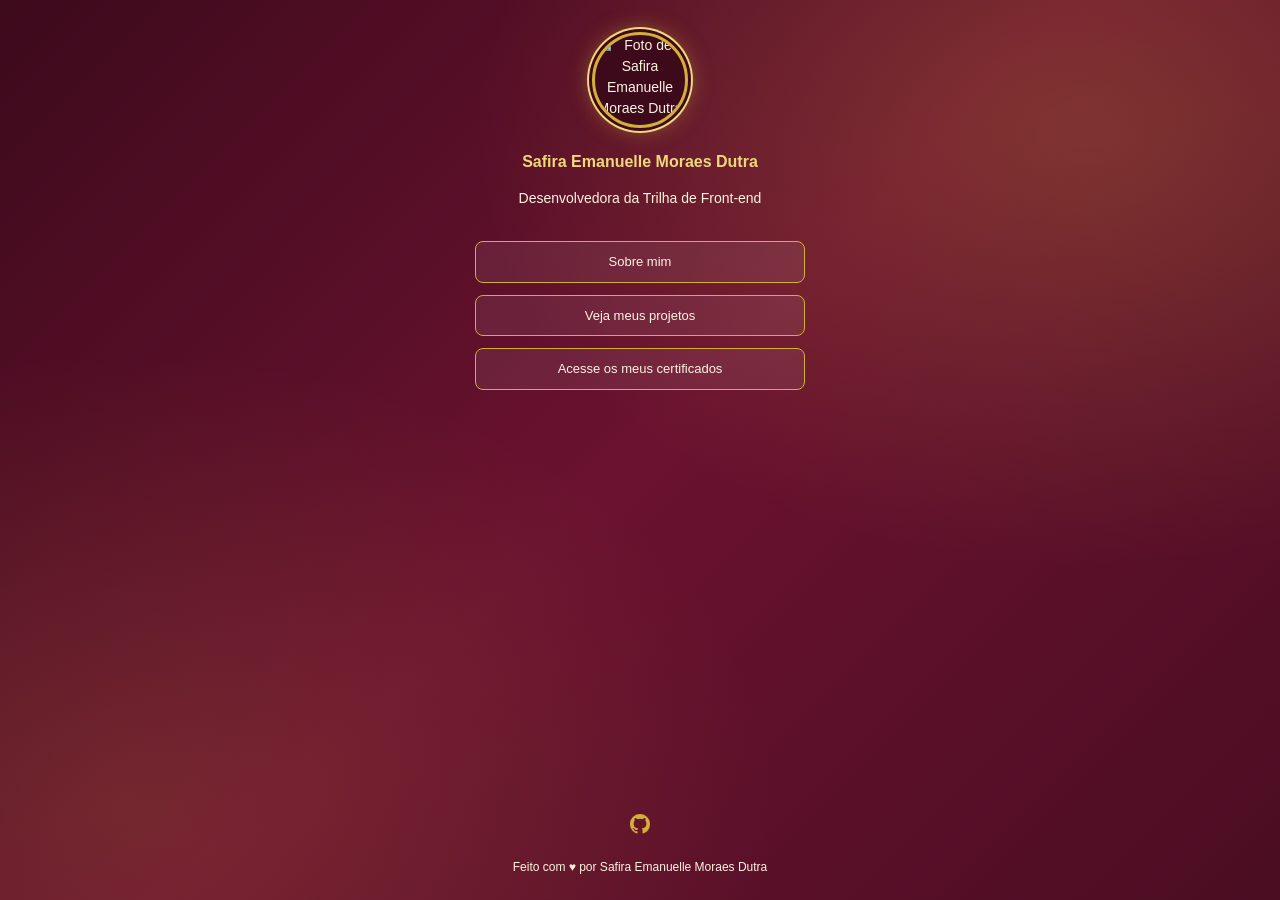
==== index.html @ b4dc5c0c "Add files via upload" ====
<!DOCTYPE html>
<html lang="pt-BR">
<head>
  <meta charset="UTF-8">
  <meta name="viewport" content="width=device-width, initial-scale=1.0">
  <title>Portfólio | Safira Emanuelle Moraes Dutra</title>
  <link rel="stylesheet" href="style.css">
</head>
<body>
  <main>
    <header class="perfil">
      <img src="img/foto.jpg" alt="Foto de Safira Emanuelle Moraes Dutra">
      <h1>Safira Emanuelle Moraes Dutra</h1>
      <p>Desenvolvedora da Trilha de Front-end</p>
    </header>
    <nav class="botoes" aria-label="Navegação principal">
      <a class="btn" href="sobre.html">Sobre mim</a>
      <a class="btn" href="projetos.html">Veja meus projetos</a>
      <a class="btn" href="https://drive.google.com/drive/folders/1hjaF1EooUSYJDW2DxdFqqINKVsi1pJM4" target="_blank" rel="noopener">Acesse os meus certificados</a>
    </nav>
  </main>
  <footer>
    <div class="social">
      <a href="https://github.com/safdutra" target="_blank" rel="noopener" aria-label="GitHub"><svg viewBox="0 0 16 16" aria-hidden="true"><path d="M8 0C3.58 0 0 3.58 0 8c0 3.54 2.29 6.53 5.47 7.59.4.07.55-.17.55-.38 0-.19-.01-.82-.01-1.49-2.01.37-2.53-.49-2.69-.94-.09-.23-.48-.94-.82-1.13-.28-.15-.68-.52-.01-.53.63-.01 1.08.58 1.23.82.72 1.21 1.87.87 2.33.66.07-.52.28-.87.51-1.07-1.78-.2-3.64-.89-3.64-3.95 0-.87.31-1.59.82-2.15-.08-.2-.36-1.02.08-2.12 0 0 .67-.21 2.2.82a7.6 7.6 0 0 1 4 0c1.53-1.04 2.2-.82 2.2-.82.44 1.1.16 1.92.08 2.12.51.56.82 1.27.82 2.15 0 3.07-1.87 3.75-3.65 3.95.29.25.54.73.54 1.48 0 1.07-.01 1.93-.01 2.2 0 .21.15.46.55.38A8.01 8.01 0 0 0 16 8c0-4.42-3.58-8-8-8z"/></svg></a>
    </div>
    <span>Feito com ♥ por Safira Emanuelle Moraes Dutra</span>
  </footer>
</body>
</html>
---- style.css ----
:root{--bordo:#6b1230;--bordo-escuro:#3d0a1c;--dourado:#d4af37;--dourado-claro:#f0d77a;--creme:#fdf3e1}
html{background:#3d0a1c}
*{box-sizing:border-box;margin:0;padding:0}
body{
  font-family:"Inter","Segoe UI",Roboto,Arial,sans-serif;font-size:14px;color:var(--creme);line-height:1.5;
  min-height:100vh;display:flex;flex-direction:column;align-items:center;
  background:
    radial-gradient(ellipse at 85% 15%,rgba(212,175,55,.22) 0%,transparent 40%),
    radial-gradient(ellipse at 10% 90%,rgba(212,175,55,.14) 0%,transparent 40%),
    linear-gradient(135deg,#3d0a1c 0%,#6b1230 50%,#4a0d22 100%);
}
main{width:100%;max-width:560px;padding:32px 20px 0;flex:1;display:flex;flex-direction:column;align-items:center}
.perfil{display:flex;flex-direction:column;align-items:center;text-align:center;gap:14px}
.perfil img{width:96px;height:96px;border-radius:50%;object-fit:cover;background:var(--bordo-escuro);
  border:3px solid var(--dourado);
  box-shadow:0 0 0 3px var(--bordo-escuro),0 0 0 5px var(--dourado-claro),0 0 22px rgba(212,175,55,.55)}
.perfil h1{font-size:16px;font-weight:600;color:var(--dourado-claro);margin-top:8px}
.perfil p{font-size:14px}
.botoes{display:flex;flex-direction:column;gap:12px;width:100%;max-width:330px;margin-top:32px}
.btn{display:block;padding:10px 16px;text-align:center;text-decoration:none;color:var(--creme);font-size:13px;
  background:rgba(255,255,255,.07);border:1px solid var(--dourado);border-radius:8px;transition:background .2s,color .2s}
.btn:hover{background:var(--dourado);color:var(--bordo-escuro);font-weight:600}
.btn:focus-visible,.social a:focus-visible{outline:2px solid var(--dourado-claro);outline-offset:3px}
.conteudo{width:100%;margin-top:32px}
.conteudo h2{font-size:18px;margin-bottom:12px;text-align:center;color:var(--dourado-claro)}
.sobre p{margin-bottom:12px;text-align:justify}
.projetos{display:grid;grid-template-columns:repeat(auto-fit,minmax(220px,1fr));gap:16px}
.card{background:rgba(255,255,255,.07);border:1px solid var(--dourado);border-radius:8px;overflow:hidden}
.card img{width:100%;height:150px;object-fit:cover;display:block;background:var(--bordo-escuro)}
.card div{padding:12px;display:flex;flex-direction:column;gap:10px}
.card h3{font-size:14px;font-weight:600;color:var(--dourado-claro)}
footer{display:flex;flex-direction:column;align-items:center;gap:24px;padding:40px 20px 24px;font-size:12px}
.social{display:flex;gap:24px}
.social a{color:var(--dourado);display:flex;transition:color .2s}
.social a:hover{color:var(--dourado-claro)}
.social svg{width:20px;height:20px;fill:currentColor}
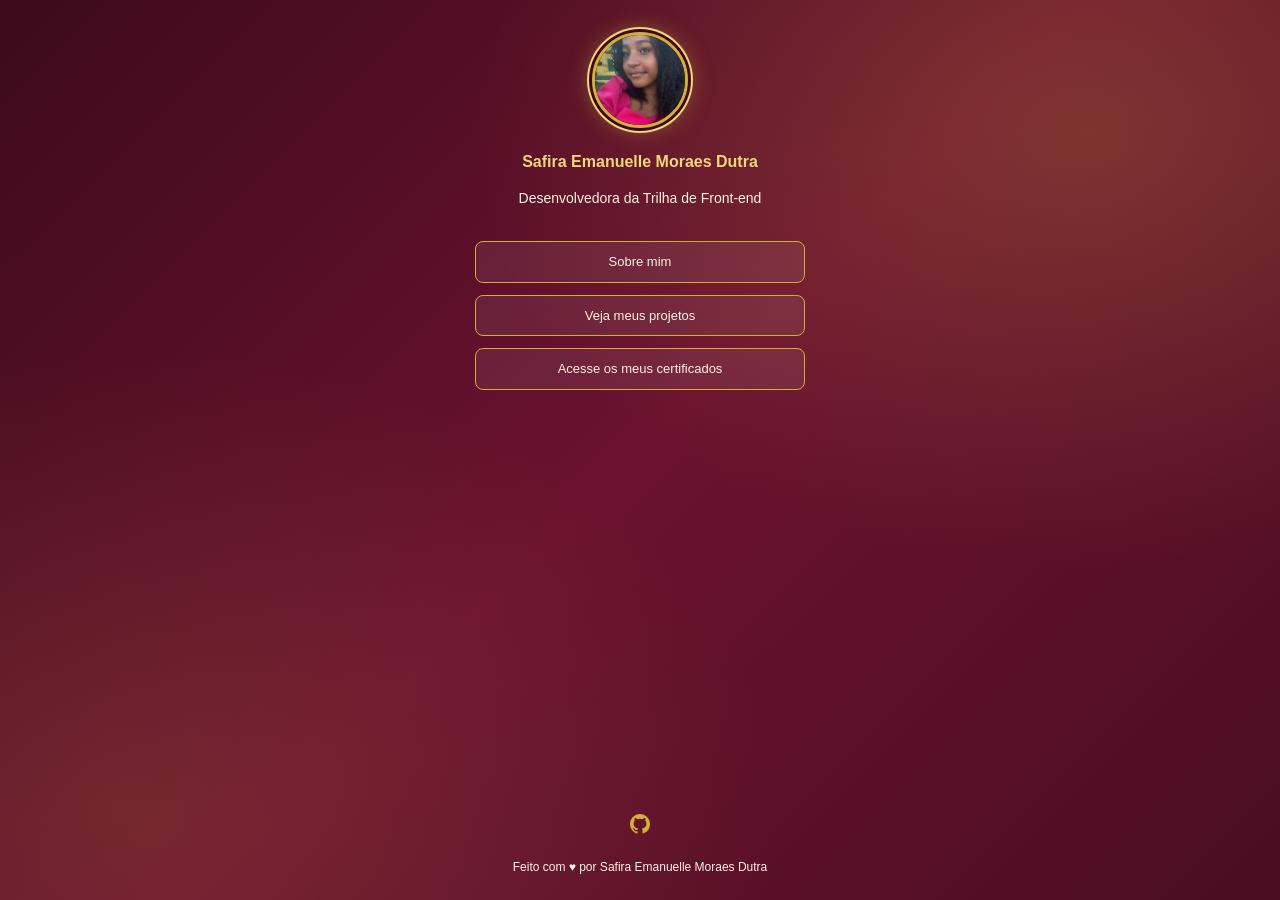
==== commit 68dccc9a: "Update index.html" ====
--- a/index.html
+++ b/index.html
@@ -9,7 +9,7 @@
 <body>
   <main>
     <header class="perfil">
-      <img src="img/foto.jpg" alt="Foto de Safira Emanuelle Moraes Dutra">
+      <img src="foto.jpg" alt="Foto de Safira Emanuelle Moraes Dutra">
       <h1>Safira Emanuelle Moraes Dutra</h1>
       <p>Desenvolvedora da Trilha de Front-end</p>
     </header>
